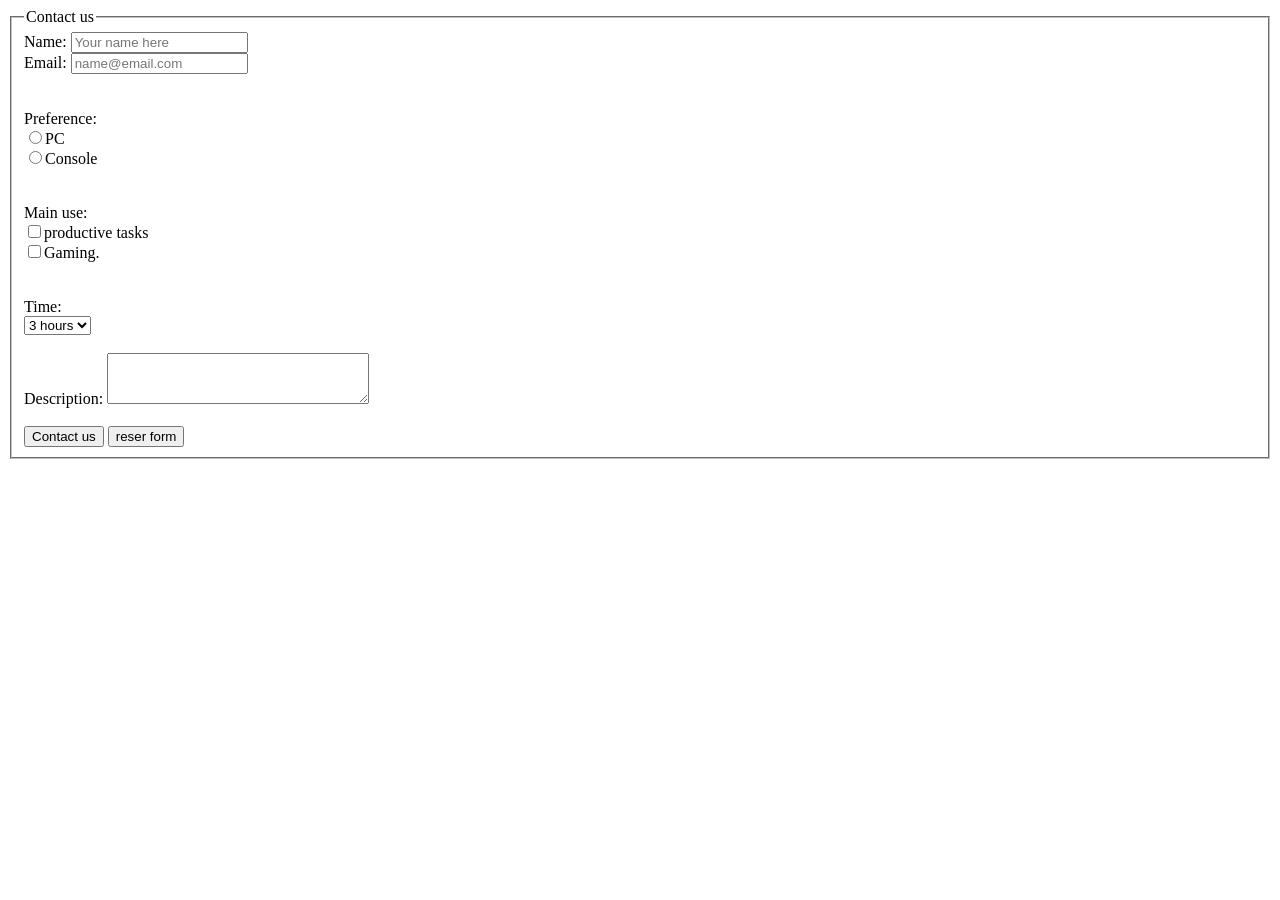
==== form.html @ e17ca8dc "html practice" ====
<!DOCTYPE html>
<html lang="en">
  <head>
    <meta charset="UTF-8" />
    <meta name="viewport" content="width=device-width, initial-scale=1.0" />
    <title>Contact Us</title>
  </head>
  <body>
    <form>
      <fieldset>
        <legend>Contact us</legend>

        Name: <input type="text" placeholder="Your name here" /> <br />

        Email: <input type="emai" placeholder="name@email.com" /> <br />
        <br /><br />
        Preference:<br />
        <input type="radio" name="Preference" />PC <br />
        <input type="radio" name="Preference" />Console <br />

        <br /><br />

        Main use:<br />
        <input type="checkbox" />productive tasks<br />
        <input type="checkbox" />Gaming.<br />

        <br /><br />

        Time:<br />
        <select>
          <option>3 hours</option>
          <option>6 hours</option>
          <option>9 hours</option>
        </select>

        <br /><br />

        Description: <textarea cols="30" rows="3"></textarea> <br />
        <br />

        <input type="submit" value="Contact us" />

        <input type="reset" value="reser form" />
      </fieldset>
    </form>
  </body>
</html>
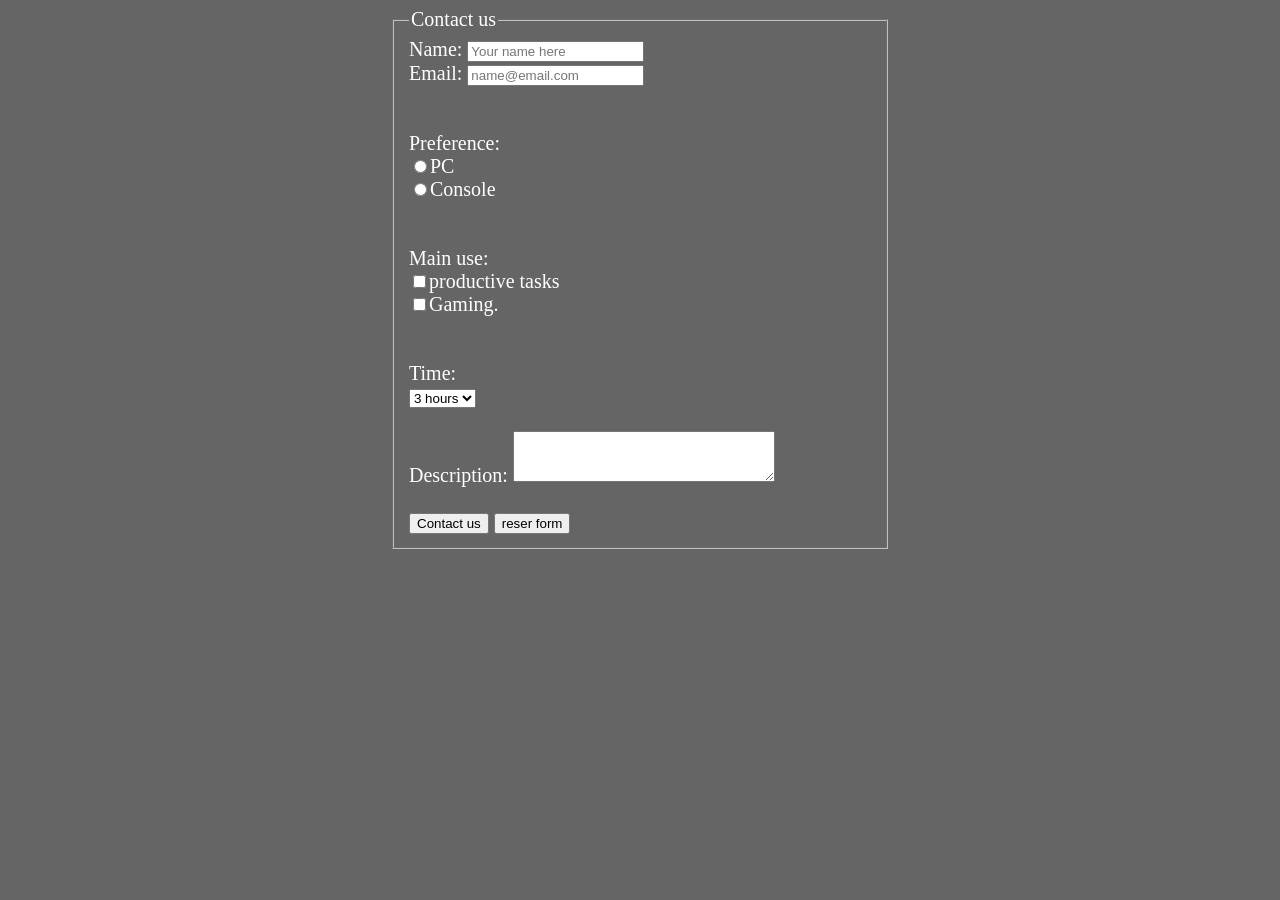
==== commit a1c920cd: "added iframe" ====
--- a/form.html
+++ b/form.html
@@ -3,45 +3,49 @@
   <head>
     <meta charset="UTF-8" />
     <meta name="viewport" content="width=device-width, initial-scale=1.0" />
+    <link rel="stylesheet" href="style.css" />
     <title>Contact Us</title>
   </head>
   <body>
-    <form>
-      <fieldset>
-        <legend>Contact us</legend>
+    <div id="container">
+      <form>
+        <fieldset>
+          <legend>Contact us</legend>
 
-        Name: <input type="text" placeholder="Your name here" /> <br />
+          <label for="name">Name: </label>
+          <input type="text" placeholder="Your name here" id="name" /> <br />
 
-        Email: <input type="emai" placeholder="name@email.com" /> <br />
-        <br /><br />
-        Preference:<br />
-        <input type="radio" name="Preference" />PC <br />
-        <input type="radio" name="Preference" />Console <br />
+          Email: <input type="emai" placeholder="name@email.com" /> <br />
+          <br /><br />
+          Preference:<br />
+          <input type="radio" name="Preference" />PC <br />
+          <input type="radio" name="Preference" />Console <br />
 
-        <br /><br />
+          <br /><br />
 
-        Main use:<br />
-        <input type="checkbox" />productive tasks<br />
-        <input type="checkbox" />Gaming.<br />
+          Main use:<br />
+          <input type="checkbox" />productive tasks<br />
+          <input type="checkbox" />Gaming.<br />
 
-        <br /><br />
+          <br /><br />
 
-        Time:<br />
-        <select>
-          <option>3 hours</option>
-          <option>6 hours</option>
-          <option>9 hours</option>
-        </select>
+          <label for="selection">Time:</label><br />
+          <select id="selection">
+            <option>3 hours</option>
+            <option>6 hours</option>
+            <option>9 hours</option>
+          </select>
 
-        <br /><br />
+          <br /><br />
 
-        Description: <textarea cols="30" rows="3"></textarea> <br />
-        <br />
+          Description: <textarea cols="30" rows="3"></textarea> <br />
+          <br />
 
-        <input type="submit" value="Contact us" />
+          <input type="submit" value="Contact us" />
 
-        <input type="reset" value="reser form" />
-      </fieldset>
-    </form>
+          <input type="reset" value="reser form" />
+        </fieldset>
+      </form>
+    </div>
   </body>
 </html>
--- a/style.css
+++ b/style.css
@@ -0,0 +1,21 @@
+body {
+    font-family: Georgia, 'Times New Roman', Times, serif;
+    background-color: #666565;
+    color: #fff;
+    font-size: 20px;
+    display: block;
+    text-align: left;
+    margin-bottom: 20px;
+}
+
+h1 {
+    border: dashed 1px #ffcc33;
+    background: #000;
+    font-size: 2em;
+    padding: 10px;
+}
+
+#container {
+    width: 500px;
+    margin: 0 auto;
+}
